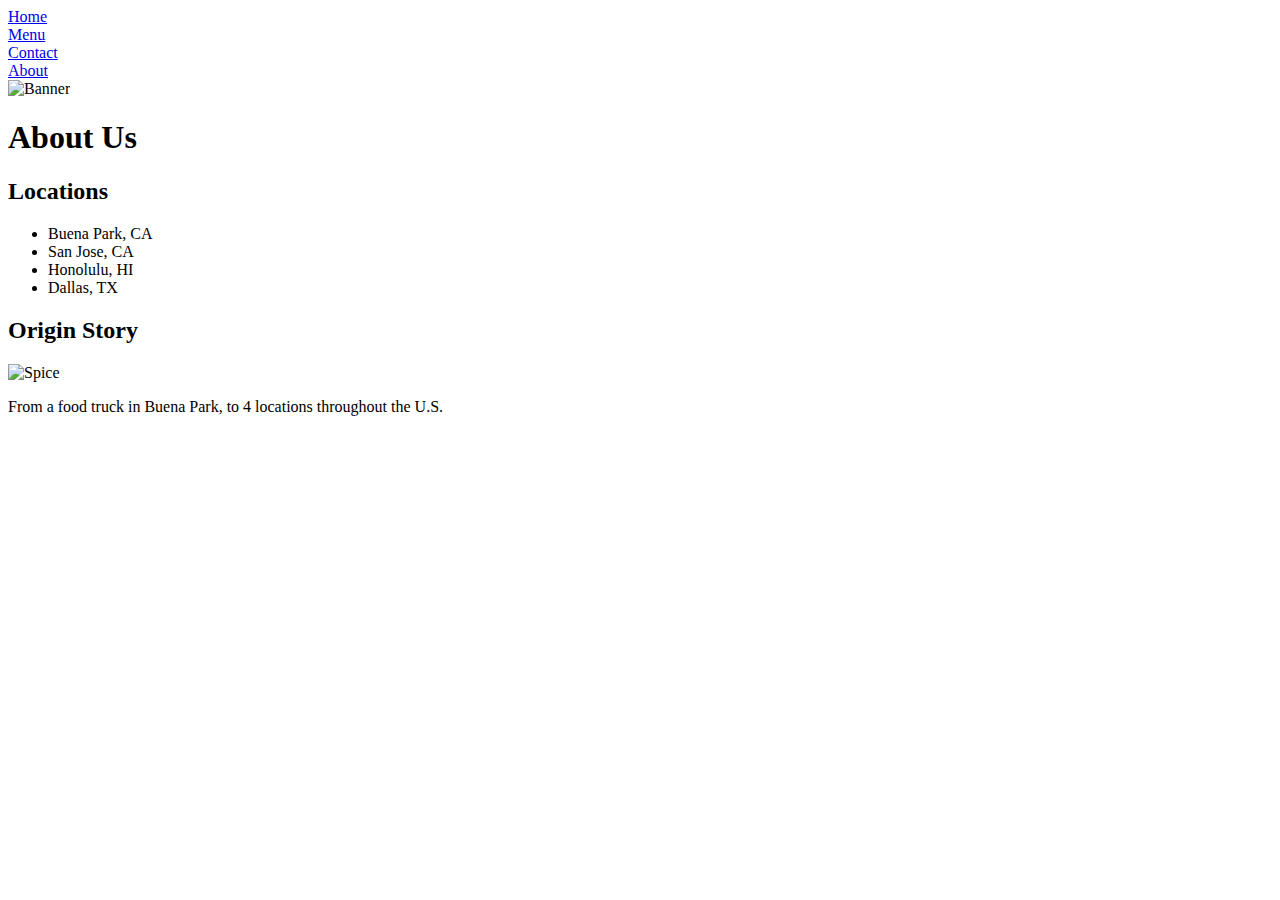
==== about.html @ 51c4128e "restaurant final copy" ====
<!DOCTYPE html>
<html lang="en">
<head>
    <meta charset="UTF-8">
    <meta name="viewport" content="width=device-width, initial-scale=1.0">
    <title>Document</title>
    <!-- Remember to link to your CSS file! -->
    <link rel="stylesheet" href="assets/css/stye.css" type="text/css">
</head>
<body>
    <!-- ABOUT PAGE -->
    <!-- TODO: Navbar here -->
    <nav>
        <li>
            <a href="index.html">Home</a>
        </li>
        <li>
            <a href="menu.htmal">Menu</a>
        </li>
        <li>
            <a href="contact.html">Contact</a>
        </li>
        <li>
            <a href="about.html">About</a>
        </li>
    </nav>
    <!-- TODO: Banner Image here-->
    <div id="banner">
        <img src="assets/images/banner.png" alt="Banner">
        </div>
    <main>
        <!-- About page code here -->
        <h1>About Us</h1>
        <h2>Locations</h2>
        <ul>
            <li>Buena Park, CA</li>
            <li>San Jose, CA</li>
            <li>Honolulu, HI</li>
            <li>Dallas, TX</li>
        </ul>
        <h2>Origin Story</h2>
        <img src="assets/images/about.jpg" alt="Spice">
        <p>
            From a food truck in Buena Park, to 4 locations throughout the U.S.   
        </p>

    </main>
</body>
</html>
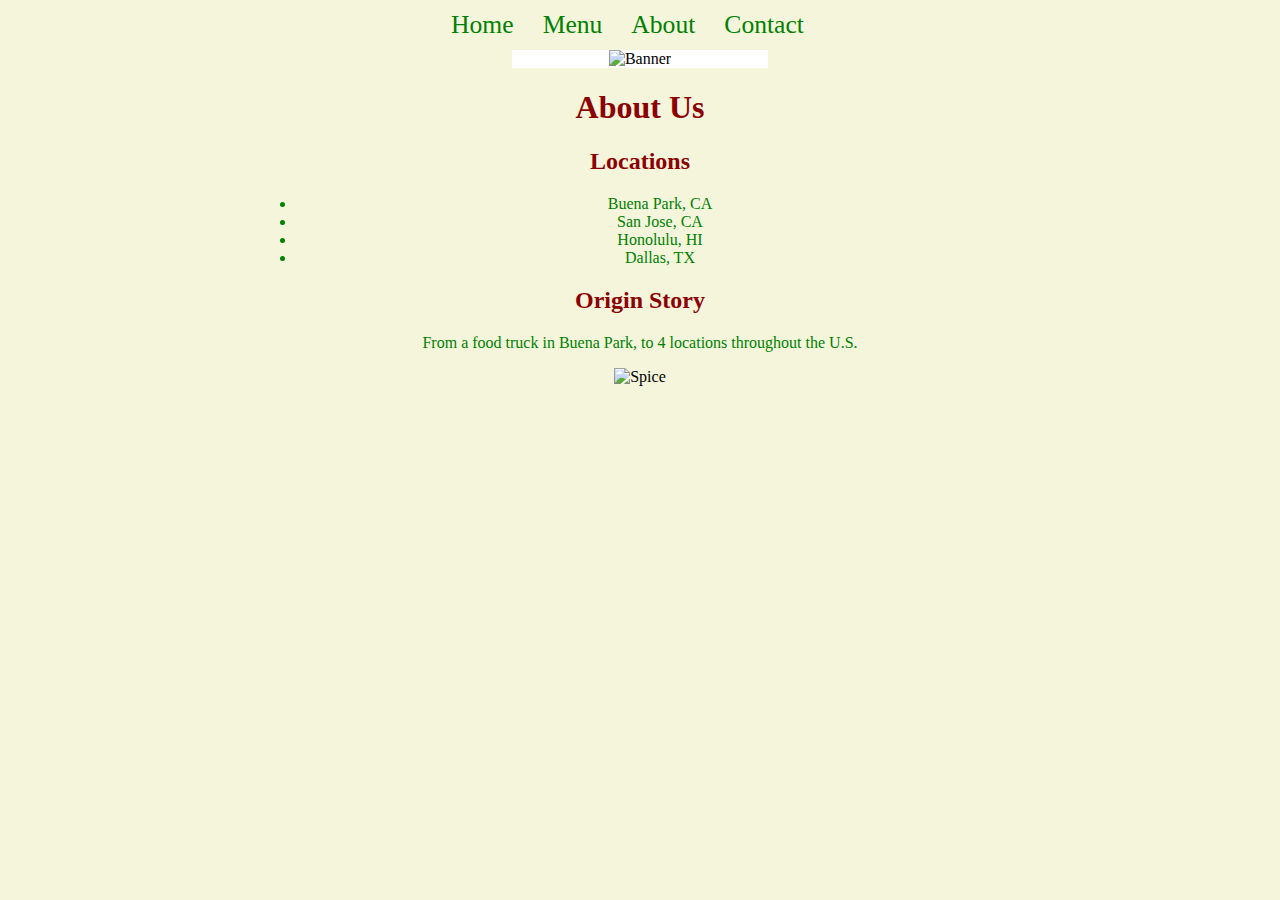
==== commit 131f1b57: "final copy" ====
--- a/about.html
+++ b/about.html
@@ -3,31 +3,29 @@
 <head>
     <meta charset="UTF-8">
     <meta name="viewport" content="width=device-width, initial-scale=1.0">
-    <title>Document</title>
-    <!-- Remember to link to your CSS file! -->
-    <link rel="stylesheet" href="assets/css/stye.css" type="text/css">
+    <title>H-Thai-ML</title>
+    <link rel="stylesheet" href="./assets/css/style.css" type="text/css">
 </head>
 <body>
-    <!-- ABOUT PAGE -->
+    <!-- HOME PAGE -->
     <!-- TODO: Navbar here -->
     <nav>
         <li>
-            <a href="index.html">Home</a>
+            <a href="./index.html">Home</a>
         </li>
         <li>
-            <a href="menu.htmal">Menu</a>
+            <a href="./menu.html">Menu</a>
         </li>
         <li>
-            <a href="contact.html">Contact</a>
+            <a href="./about.html">About</a>
         </li>
-        <li>
-            <a href="about.html">About</a>
+        <a href="./contact.html">Contact</a>
         </li>
     </nav>
     <!-- TODO: Banner Image here-->
     <div id="banner">
-        <img src="assets/images/banner.png" alt="Banner">
-        </div>
+        <img src="./assets/images/banner.png" alt="Banner">
+    </div>
     <main>
         <!-- About page code here -->
         <h1>About Us</h1>
@@ -39,11 +37,12 @@
             <li>Dallas, TX</li>
         </ul>
         <h2>Origin Story</h2>
-        <img src="assets/images/about.jpg" alt="Spice">
         <p>
             From a food truck in Buena Park, to 4 locations throughout the U.S.   
         </p>
 
+        <img src="./assets/images/about.jpg" alt="Spice" style="width:450px;height:400px">
+       
     </main>
 </body>
 </html>--- a/assets/css/style.css
+++ b/assets/css/style.css
@@ -0,0 +1,88 @@
+html,
+body {
+    margin: 0;
+    padding: 0;
+    background-color: beige;
+    text-align: center;
+}
+h1,
+h2 {
+    color: darkred;
+}
+
+h3, 
+p,
+li {
+    color: green;
+}
+
+img {
+    width: 100%;
+    height: auto;
+    max-width: 100%;
+}
+
+main {
+    margin: 0 20%;
+}
+
+nav {
+    background-color: beige;
+    padding: 10px;
+}
+
+nav ul {
+    list-style-type: none;
+    text-align: center;
+}
+
+nav li {
+    display: inline;
+}
+
+nav a {
+    text-decoration: none;
+    font-size: 1.6em;
+    color: green;
+    margin-right: 25px;
+}
+
+nav a:hover {
+    color: darkred;
+}
+
+#banner {
+    width: 20%;
+    height: auto;
+    background-color: white;
+    display: inline-block;
+}
+
+
+#banner img {
+    width: 60%;
+    height: auto;
+}
+
+.service {
+    display: inline-block;
+    background-color: white;
+    border: 5px solid green;
+    border-radius: 5px;
+    color: darkred;
+    font-size: 2em;
+    padding: 20px;
+    margin: 10px;
+}
+
+table {
+    border: 3px solid black;
+    width: 100%;
+}
+  
+td,
+th {
+    border: 1px solid black;
+    padding: 5px;
+    width: 50%;
+}